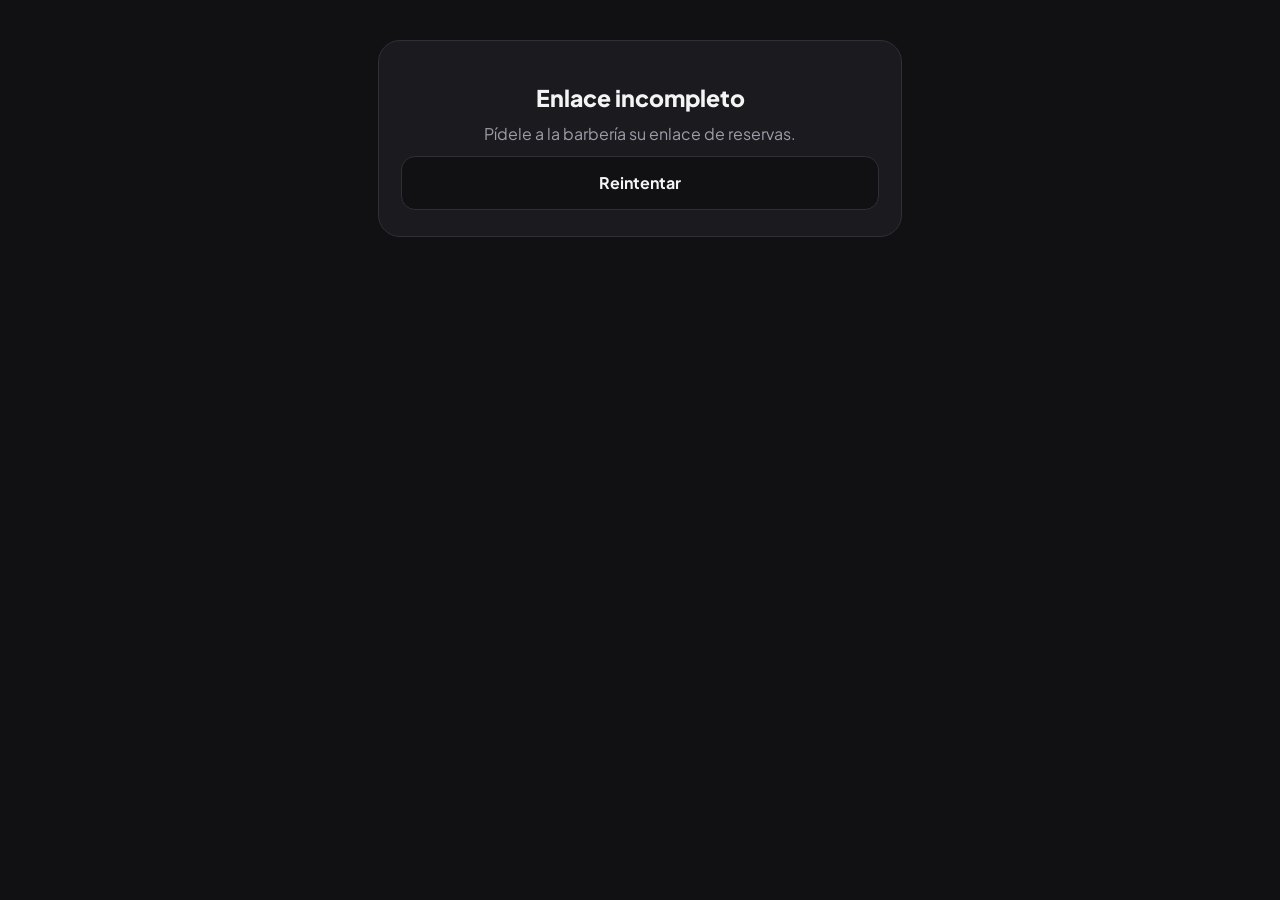
==== r.html @ 869c46b9 "Add files via upload" ====
<!DOCTYPE html>
<html lang="es">
<head>
<meta charset="utf-8">
<meta name="viewport" content="width=device-width, initial-scale=1, viewport-fit=cover">
<meta name="theme-color" content="#111113">
<title>Reserva tu hora</title>
<link rel="icon" href="icon-192.png">
<link rel="apple-touch-icon" href="apple-touch-icon.png">
<link rel="preconnect" href="https://fonts.googleapis.com"><link rel="preconnect" href="https://fonts.gstatic.com" crossorigin>
<link href="https://fonts.googleapis.com/css2?family=Plus+Jakarta+Sans:wght@400;500;600;700;800&display=swap" rel="stylesheet">
<script src="temas.js"></script>
<style>
:root{--bg:#111113;--card:#1b1b1f;--card2:#24242a;--line:#2f2f36;--txt:#f4f4f5;--mut:#9d9da8;--acc:#e3a33b;--acc2:#f3c06a;--onacc:#1a1408;--ok:#3fb871;--bad:#e5534b}
*{box-sizing:border-box;margin:0;padding:0}
html,body{background:var(--bg);color:var(--txt);font-family:"Plus Jakarta Sans",-apple-system,system-ui,"Segoe UI",Roboto,sans-serif;font-size:16px;-webkit-tap-highlight-color:transparent}
button,input{font:inherit;color:inherit}
.wrap{max-width:560px;margin:0 auto;padding:calc(20px + env(safe-area-inset-top)) 18px calc(130px + env(safe-area-inset-bottom))}
.hero{display:flex;align-items:center;gap:14px;padding:18px;border-radius:22px;background:linear-gradient(135deg,var(--card),var(--card2));border:1px solid var(--line);margin-bottom:8px}
.avatar{width:58px;height:58px;border-radius:18px;background:var(--acc);color:var(--onacc);display:flex;align-items:center;justify-content:center;font-size:26px;font-weight:800;flex:none;box-shadow:0 8px 24px color-mix(in srgb,var(--acc) 35%,transparent)}
.hero h1{font-size:21px;line-height:1.2;font-weight:800;letter-spacing:-.01em}
.hero p{color:var(--mut);font-size:14px;margin-top:3px}
.hero a{margin-left:auto;flex:none;width:42px;height:42px;border-radius:14px;border:1px solid var(--line);display:flex;align-items:center;justify-content:center;color:var(--txt);background:var(--bg)}
h2{display:flex;align-items:center;gap:10px;font-size:16px;font-weight:700;margin:26px 0 12px}
h2 span{width:26px;height:26px;border-radius:50%;background:var(--card2);border:1px solid var(--line);display:inline-flex;align-items:center;justify-content:center;font-size:13px;color:var(--acc2)}
h2.ok span{background:var(--acc);color:var(--onacc);border-color:var(--acc)}
.serv{display:flex;align-items:center;gap:12px;width:100%;text-align:left;background:var(--card);border:1.5px solid var(--line);border-radius:16px;padding:14px 16px;margin-bottom:9px;cursor:pointer;transition:.15s}
.serv b{display:block;font-weight:700}
.serv small{color:var(--mut);font-size:13px}
.serv .p{margin-left:auto;font-weight:800;color:var(--acc2);font-size:17px}
[data-claro="1"] .serv .p{color:var(--acc)}
.on{border-color:var(--acc)!important;background:color-mix(in srgb,var(--acc) 13%,var(--card))!important}
.chips{display:flex;gap:8px;overflow-x:auto;padding:2px 2px 8px;scrollbar-width:none}
.chip{flex:none;background:var(--card);border:1.5px solid var(--line);border-radius:14px;padding:10px 0;cursor:pointer;text-align:center;width:64px}
.chip small{display:block;font-size:11px;color:var(--mut);text-transform:uppercase;letter-spacing:.05em;font-weight:600}
.chip b{font-size:19px;font-weight:800;display:block;margin:1px 0}
.chip:disabled{opacity:.35;cursor:default}
.chip.on small{color:var(--acc2)}
.horas{display:grid;grid-template-columns:repeat(4,1fr);gap:8px}
.horas button{background:var(--card);border:1.5px solid var(--line);border-radius:12px;padding:12px 0;cursor:pointer;font-variant-numeric:tabular-nums;font-weight:600}
.nada{color:var(--mut);font-size:14px;padding:14px;background:var(--card);border:1px dashed var(--line);border-radius:14px;text-align:center}
label{display:block;font-size:13px;color:var(--mut);margin-bottom:12px;font-weight:600}
input{display:block;width:100%;margin-top:6px;background:var(--card);border:1.5px solid var(--line);border-radius:14px;padding:14px;font-size:16px;font-weight:500}
input:focus{outline:none;border-color:var(--acc)}
.bar{position:fixed;left:0;right:0;bottom:0;background:color-mix(in srgb,var(--bg) 94%,transparent);backdrop-filter:blur(12px);border-top:1px solid var(--line);padding:12px 18px calc(12px + env(safe-area-inset-bottom))}
.bar .in{max-width:560px;margin:0 auto}
.res{font-size:13px;color:var(--mut);margin-bottom:9px;min-height:18px}
.res b{color:var(--txt)}
.send{display:flex;align-items:center;justify-content:center;gap:10px;width:100%;padding:16px;border-radius:16px;background:var(--acc);color:var(--onacc);font-weight:800;font-size:16px;border:0;cursor:pointer}
.send:disabled{background:var(--card2);color:var(--mut);cursor:default}
.box{background:var(--card);border:1px solid var(--line);border-radius:22px;padding:26px 22px;text-align:center;margin-top:20px;line-height:1.5}
.box h1{font-size:23px;margin:14px 0 6px;font-weight:800}
.box p{color:var(--mut)}
.det{background:var(--card2);border-radius:16px;padding:14px 16px;margin:18px 0;text-align:left}
.det div{display:flex;justify-content:space-between;padding:6px 0;font-size:15px}
.det span{color:var(--mut)}
.btn{display:flex;align-items:center;justify-content:center;gap:8px;width:100%;padding:14px;border-radius:14px;border:1.5px solid var(--line);background:var(--bg);color:var(--txt);text-decoration:none;font-weight:700;margin-top:10px;cursor:pointer}
.skel{height:64px;border-radius:16px;background:linear-gradient(90deg,var(--card),var(--card2),var(--card));background-size:200% 100%;animation:sk 1.2s infinite;margin-bottom:10px}
@keyframes sk{to{background-position:-200% 0}}
.nota{font-size:13px;color:var(--mut);margin-top:6px;line-height:1.5}
.err{color:var(--bad);font-size:14px;margin-bottom:8px}
.pie{text-align:center;color:var(--mut);font-size:12px;margin-top:30px;opacity:.7}
</style>
</head>
<body>
<div class="wrap" id="app"><div class="skel" style="height:96px"></div><div class="skel"></div><div class="skel"></div><div class="skel"></div></div>
<div class="bar" id="bar" style="display:none"><div class="in"><div class="res" id="res"></div><button class="send" id="send" disabled>Confirmar reserva</button></div></div>
<script>
(function(){
"use strict";
const API='https://script.google.com/macros/s/AKfycbzVAXe-wM8xVHy9DOyh-EbtR9cfySFpLNvnYqR4-ZqMQR1GYJzkrj-Sovw02bKuq2AH/exec';
const $=s=>document.querySelector(s);
const pad=n=>String(n).padStart(2,'0');
const ymd=d=>d.getFullYear()+'-'+pad(d.getMonth()+1)+'-'+pad(d.getDate());
const parse=s=>{const[y,m,d]=s.split('-').map(Number);return new Date(y,m-1,d)};
const toMin=h=>{const[a,b]=(h||'0:0').split(':').map(Number);return a*60+(b||0)};
const toHH=m=>pad(Math.floor(m/60))+':'+pad(m%60);
const clp=n=>'$'+Math.round(n||0).toLocaleString('es-CL');
const esc=s=>String(s==null?'':s).replace(/[&<>"']/g,c=>({'&':'&amp;','<':'&lt;','>':'&gt;','"':'&quot;',"'":'&#39;'}[c]));
const fechaLarga=s=>{const t=parse(s).toLocaleDateString('es-CL',{weekday:'long',day:'numeric',month:'long'});return t.charAt(0).toUpperCase()+t.slice(1)};
const WA='<svg width="20" height="20" viewBox="0 0 24 24" fill="none" stroke="currentColor" stroke-width="2" stroke-linecap="round" stroke-linejoin="round"><path d="M20 11.5a8 8 0 0 1-11.8 7L4 20l1.5-4A8 8 0 1 1 20 11.5z"/><path d="M9 9.5c.3 1.8 1.7 3.6 3.6 4.6l1.1-1 1.8.8"/></svg>';
const CAL='<svg width="20" height="20" viewBox="0 0 24 24" fill="none" stroke="currentColor" stroke-width="2" stroke-linecap="round" stroke-linejoin="round"><rect x="3" y="4.5" width="18" height="16" rx="3"/><path d="M3 9.5h18M8 2.5v4M16 2.5v4"/></svg>';
const OK='<svg width="64" height="64" viewBox="0 0 48 48" fill="none"><circle cx="24" cy="24" r="22" fill="rgba(63,184,113,.15)" stroke="#3fb871" stroke-width="2"/><path d="M14 25l7 7 13-15" stroke="#3fb871" stroke-width="3.2" stroke-linecap="round" stroke-linejoin="round"/></svg>';

const codigo=new URLSearchParams(location.search).get('b')||'';
let P=null,ocupado=[],ahora=null,activo=true;
let sel={s:null,f:null,h:null};
let datos=(()=>{try{return JSON.parse(localStorage.getItem('silla_cliente'))||{}}catch(e){return{}}})();
let enviando=false,hecho=null,error='';

async function api(q){const r=await fetch(API+'?'+new URLSearchParams(q));return r.json()}
async function cargar(){
  if(!codigo){pantalla('Enlace incompleto','Pídele a la barbería su enlace de reservas.');return}
  try{
    const j=await api({accion:'publico',b:codigo});
    if(!j.ok){pantalla('No encontramos esta barbería','Revisa el enlace o pídele uno nuevo a tu barbero.');return}
    P=j.perfil||{};ocupado=j.ocupado||[];ahora=j.ahora;activo=j.activo;
    if(window.aplicarTema)aplicarTema(P.tema);
    document.title='Reserva tu hora · '+(P.n||'Barbería');
    if(!activo){pantalla('Reservas en pausa','Por ahora no se puede reservar en línea.'+(P.w?' Escríbele directo a la barbería.':''),true);return}
    render();
  }catch(e){pantalla('Sin conexión','Revisa tu internet e inténtalo de nuevo.')}
}
function pantalla(t,p,wa){
  $('#bar').style.display='none';
  $('#app').innerHTML=`<div class="box"><h1>${esc(t)}</h1><p>${esc(p)}</p>${wa&&P&&P.w?`<a class="btn" href="https://wa.me/${esc(P.w)}" target="_blank" rel="noopener">${WA}Escribir por WhatsApp</a>`:''}${!wa?'<button class="btn" onclick="location.reload()">Reintentar</button>':''}</div>`;
}
function hoyF(){return ahora&&ahora.f?ahora.f:ymd(new Date())}
function minAhora(){if(ahora&&ahora.m!=null)return ahora.m+Math.floor((Date.now()-cargado)/60000);const d=new Date();return d.getHours()*60+d.getMinutes()}
const cargado=Date.now();
function dias(){const out=[],ds=P.d&&P.d.length?P.d:[1,2,3,4,5,6],base=parse(hoyF());for(let i=0;out.length<14&&i<40;i++){const d=new Date(base.getFullYear(),base.getMonth(),base.getDate()+i);if(ds.indexOf(d.getDay())>=0)out.push(ymd(d))}return out}
function libres(f,s){
  const dur=+((P.s||[])[s]||[])[2]||30,st=+P.v||30,a=toMin(P.i||'10:00'),b=toMin(P.f||'20:00'),ant=+P.ant||30,out=[];
  const lim=f===hoyF()?minAhora()+ant:-1;
  for(let t=a;t+dur<=b;t+=st){
    if(t<lim)continue;
    if(ocupado.some(o=>o[0]===f&&toMin(o[1])<t+dur&&t<toMin(o[1])+(+o[2]||30)))continue;
    out.push(toHH(t));
  }
  return out;
}
function render(){
  if(hecho)return renderHecho();
  const S=P.s||[];
  if(sel.s==null&&S.length===1)sel.s=0;
  let h=`<div class="hero"><div class="avatar">${esc((P.n||'B').trim().charAt(0).toUpperCase())}</div><div><h1>${esc(P.n||'Barbería')}</h1><p>${P.b?'Reserva con '+esc(P.b):'Reserva tu hora en un minuto'}</p></div>${P.w?`<a href="https://wa.me/${esc(P.w)}" target="_blank" rel="noopener" aria-label="WhatsApp">${WA}</a>`:''}</div>`;
  h+=`<h2 class="${sel.s!=null?'ok':''}"><span>1</span>Elige el servicio</h2>`+S.map((s,i)=>`<button class="serv ${sel.s===i?'on':''}" data-s="${i}"><div><b>${esc(s[0])}</b><small>${+s[2]||30} min</small></div><span class="p">${clp(s[1])}</span></button>`).join('');
  h+=`<h2 class="${sel.f?'ok':''}"><span>2</span>Elige el día</h2>`;
  if(sel.s==null)h+=`<p class="nada">Primero elige un servicio.</p>`;
  else h+=`<div class="chips">`+dias().map(f=>{const d=parse(f),n=libres(f,sel.s).length;return`<button class="chip ${sel.f===f?'on':''}" data-f="${f}" ${n?'':'disabled'}><small>${f===hoyF()?'Hoy':d.toLocaleDateString('es-CL',{weekday:'short'}).replace('.','')}</small><b>${d.getDate()}</b><small>${n?n+' libre'+(n===1?'':'s'):'Lleno'}</small></button>`}).join('')+`</div>`;
  h+=`<h2 class="${sel.h?'ok':''}"><span>3</span>Elige la hora</h2>`;
  if(sel.s==null||!sel.f)h+=`<p class="nada">Elige el día para ver las horas libres.</p>`;
  else{const hs=libres(sel.f,sel.s);if(sel.h&&hs.indexOf(sel.h)<0)sel.h=null;h+=hs.length?`<div class="horas">${hs.map(x=>`<button class="${sel.h===x?'on':''}" data-h="${x}">${x}</button>`).join('')}</div>`:`<p class="nada">No quedan horas libres este día.</p>`}
  h+=`<h2 class="${datos.n&&datos.t?'ok':''}"><span>4</span>Tus datos</h2>
    <label>Nombre<input id="nom" autocomplete="name" value="${esc(datos.n||'')}" placeholder="Tu nombre"></label>
    <label>Teléfono<input id="tel" type="tel" inputmode="tel" autocomplete="tel" value="${esc(datos.t||'')}" placeholder="9 1234 5678"></label>
    <p class="nota">Tu hora queda confirmada al instante. Solo se muestran horas libres${+P.ant?', con al menos '+(+P.ant)+' minutos de anticipación':''}.</p>
    <p class="pie">Reservas con Silla</p>`;
  $('#app').innerHTML=h;barra();
}
function listo(){return sel.s!=null&&sel.f&&sel.h&&(datos.n||'').trim().length>1&&(datos.t||'').replace(/\D/g,'').length>=8}
function barra(){
  $('#bar').style.display='';
  const s=(P.s||[])[sel.s];
  $('#res').innerHTML=error?`<div class="err">${esc(error)}</div>`:(s&&sel.f&&sel.h?`<b>${esc(s[0])}</b> · ${esc(fechaLarga(sel.f))} · <b>${sel.h}</b>`:'Completa los pasos para reservar');
  const b=$('#send');b.disabled=!listo()||enviando;b.textContent=enviando?'Reservando…':'Confirmar reserva';
}
function renderHecho(){
  $('#bar').style.display='none';
  const s=(P.s||[])[hecho.s],ini=parse(hecho.f),[hh,mm]=hecho.h.split(':').map(Number);
  ini.setHours(hh,mm);const fin=new Date(ini.getTime()+(+s[2]||30)*60000);
  const g=d=>d.getFullYear()+pad(d.getMonth()+1)+pad(d.getDate())+'T'+pad(d.getHours())+pad(d.getMinutes())+'00';
  const cal='https://calendar.google.com/calendar/render?action=TEMPLATE&text='+encodeURIComponent(s[0]+' en '+(P.n||'la barbería'))+'&dates='+g(ini)+'/'+g(fin)+'&ctz=America/Santiago';
  $('#app').innerHTML=`<div class="box">${OK}<h1>¡Hora reservada!</h1><p>Te esperamos en ${esc(P.n||'la barbería')}.</p>
    <div class="det"><div><span>Servicio</span><b>${esc(s[0])}</b></div><div><span>Día</span><b>${esc(fechaLarga(hecho.f))}</b></div><div><span>Hora</span><b>${esc(hecho.h)}</b></div><div><span>Valor</span><b>${clp(s[1])}</b></div></div>
    <a class="btn" href="${esc(cal)}" target="_blank" rel="noopener">${CAL}Agregar a mi calendario</a>
    ${P.w?`<a class="btn" href="https://wa.me/${esc(P.w)}?text=${encodeURIComponent('Hola, reservé para el '+fechaLarga(hecho.f)+' a las '+hecho.h+'. ')}" target="_blank" rel="noopener">${WA}¿Necesitas cambiarla? Escríbenos</a>`:''}
    <button class="btn" id="otra">Hacer otra reserva</button></div>`;
}
async function confirmar(){
  if(!listo()||enviando)return;
  enviando=true;error='';barra();
  try{
    const j=await api({accion:'reservar',b:codigo,s:sel.s,f:sel.f,h:sel.h,n:datos.n.trim(),t:datos.t.trim()});
    if(j.ok){hecho={s:sel.s,f:sel.f,h:sel.h};try{localStorage.setItem('silla_cliente',JSON.stringify(datos))}catch(e){}enviando=false;render();window.scrollTo(0,0);return}
    const msg={ocupada:'Esa hora se acaba de tomar. Elige otra.',anticipacion:'Esa hora ya no se puede reservar. Elige una más tarde.',limite:'Ya tienes varias horas reservadas. Escríbele a la barbería.',cerrado:'Las reservas están en pausa.',datos:'Revisa tu nombre y teléfono.'}[j.error]||'No se pudo reservar. Inténtalo de nuevo.';
    error=msg;
    if(j.error==='ocupada'||j.error==='anticipacion'){const p=await api({accion:'publico',b:codigo});if(p.ok){ocupado=p.ocupado||[];ahora=p.ahora}sel.h=null}
  }catch(e){error='Sin conexión. Revisa tu internet.'}
  enviando=false;render();
}
document.addEventListener('click',e=>{
  const t=e.target.closest('button');if(!t)return;
  if(t.id==='send'){confirmar();return}
  if(t.id==='otra'){hecho=null;sel.h=null;cargar();return}
  error='';
  if(t.dataset.s!=null){sel.s=+t.dataset.s;sel.h=null}
  else if(t.dataset.f){sel.f=t.dataset.f;sel.h=null}
  else if(t.dataset.h){sel.h=t.dataset.h;setTimeout(()=>{const n=$('#nom');if(n&&!n.value)n.scrollIntoView({behavior:'smooth',block:'center'})},50)}
  else return;
  render();
});
document.addEventListener('input',e=>{if(e.target.id==='nom')datos.n=e.target.value;if(e.target.id==='tel')datos.t=e.target.value;barra()});
setInterval(async()=>{if(hecho||!P||document.hidden)return;try{const p=await api({accion:'publico',b:codigo});if(p.ok){ocupado=p.ocupado||[];ahora=p.ahora;const foc=document.activeElement&&document.activeElement.tagName==='INPUT';if(!foc)render()}}catch(e){}},60000);
cargar();
})();
</script>
</body>
</html>
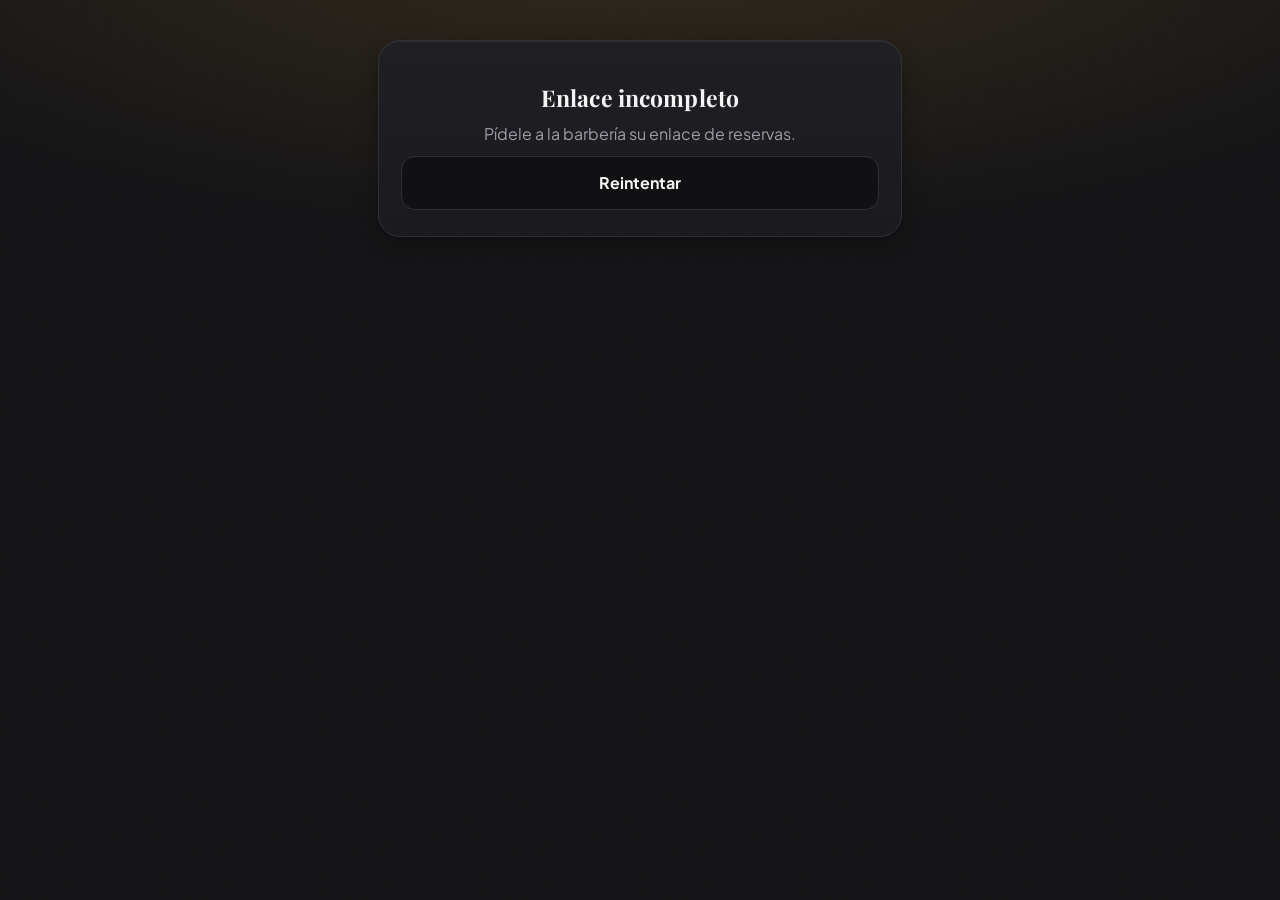
==== commit 68f60e02: "Add files via upload" ====
--- a/r.html
+++ b/r.html
@@ -61,6 +61,7 @@
 .err{color:var(--bad);font-size:14px;margin-bottom:8px}
 .pie{text-align:center;color:var(--mut);font-size:12px;margin-top:30px;opacity:.7}
 </style>
+<link rel="stylesheet" href="premium.css">
 </head>
 <body>
 <div class="wrap" id="app"><div class="skel" style="height:96px"></div><div class="skel"></div><div class="skel"></div><div class="skel"></div></div>
@@ -82,7 +83,7 @@
 const CAL='<svg width="20" height="20" viewBox="0 0 24 24" fill="none" stroke="currentColor" stroke-width="2" stroke-linecap="round" stroke-linejoin="round"><rect x="3" y="4.5" width="18" height="16" rx="3"/><path d="M3 9.5h18M8 2.5v4M16 2.5v4"/></svg>';
 const OK='<svg width="64" height="64" viewBox="0 0 48 48" fill="none"><circle cx="24" cy="24" r="22" fill="rgba(63,184,113,.15)" stroke="#3fb871" stroke-width="2"/><path d="M14 25l7 7 13-15" stroke="#3fb871" stroke-width="3.2" stroke-linecap="round" stroke-linejoin="round"/></svg>';
 
-const codigo=new URLSearchParams(location.search).get('b')||'';
+const codigo=new URLSearchParams(location.search).get('b')||(()=>{const p=decodeURIComponent(location.pathname.split('/').filter(Boolean).pop()||'');return /^(r|r\.html|silla|index\.html)$/i.test(p)?'':p})();
 let P=null,ocupado=[],ahora=null,activo=true;
 let sel={s:null,f:null,h:null};
 let datos=(()=>{try{return JSON.parse(localStorage.getItem('silla_cliente'))||{}}catch(e){return{}}})();
--- a/premium.css
+++ b/premium.css
@@ -0,0 +1,88 @@
+/* Silla · capa de diseño premium (barbería de hombres) */
+@import url('https://fonts.googleapis.com/css2?family=Playfair+Display:ital,wght@0,600;0,700;0,800;1,600&family=Oswald:wght@500;600&display=swap');
+
+:root{
+  --serif:"Playfair Display",Georgia,"Times New Roman",serif;
+  --cond:"Oswald","Arial Narrow",sans-serif;
+  --oro:linear-gradient(135deg,var(--acc2) 0%,var(--acc) 55%,color-mix(in srgb,var(--acc) 70%,#000) 100%);
+  --brillo:inset 0 1px 0 rgba(255,255,255,.06);
+  --poste:repeating-linear-gradient(-45deg,#b3252f 0 7px,#f2ece2 7px 14px,#1f3a6e 14px 21px,#f2ece2 21px 28px);
+}
+html,body{
+  background:
+    radial-gradient(120% 60% at 50% -10%,color-mix(in srgb,var(--acc) 16%,transparent),transparent 60%),
+    url("data:image/svg+xml,%3Csvg xmlns='http://www.w3.org/2000/svg' width='160' height='160'%3E%3Cfilter id='n'%3E%3CfeTurbulence type='fractalNoise' baseFrequency='.9' numOctaves='2' stitchTiles='stitch'/%3E%3CfeColorMatrix values='0 0 0 0 1 0 0 0 0 1 0 0 0 0 1 0 0 0 .035 0'/%3E%3C/filter%3E%3Crect width='100%25' height='100%25' filter='url(%23n)'/%3E%3C/svg%3E"),
+    var(--bg);
+  background-attachment:fixed;
+}
+[data-claro="1"] body,[data-claro="1"]{background-blend-mode:multiply}
+
+/* Títulos con carácter */
+.brand h1,.hero h1,.box h1,#modal h3,#bloqueo h2{font-family:var(--serif);font-weight:700;letter-spacing:.005em}
+.brand h1{font-size:20px}
+.brand small,h2,.chip small,.kpis span,.resumen span,nav.tabs button{font-family:var(--cond);letter-spacing:.12em;text-transform:uppercase}
+.brand small{font-size:10.5px;color:var(--acc2)}
+[data-claro="1"] .brand small{color:var(--acc2)}
+
+/* Franja de poste de barbero bajo el encabezado */
+header{border-bottom:0!important;box-shadow:0 1px 0 var(--line)}
+header::after{content:"";position:absolute;left:0;right:0;bottom:-3px;height:3px;background:var(--poste);opacity:.85}
+.logo{box-shadow:0 0 0 1.5px color-mix(in srgb,var(--acc) 70%,transparent),0 6px 18px rgba(0,0,0,.45)}
+
+/* Secciones */
+main h2{font-size:12px;font-weight:600;color:var(--acc2);display:flex;align-items:center;gap:10px}
+main h2::after{content:"";flex:1;height:1px;background:linear-gradient(90deg,color-mix(in srgb,var(--acc) 55%,transparent),transparent)}
+[data-claro="1"] main h2{color:var(--acc2)}
+
+/* Tarjetas con relieve */
+.card,.cita,.vacio,.resumen div,.serv,.chip,.horas button,.box,.hero{
+  background:linear-gradient(180deg,color-mix(in srgb,var(--card) 100%,#fff 2%),var(--card));
+  box-shadow:var(--brillo),0 8px 22px rgba(0,0,0,.28);
+}
+[data-claro="1"] .card,[data-claro="1"] .cita,[data-claro="1"] .serv,[data-claro="1"] .hero,[data-claro="1"] .box{box-shadow:0 6px 18px rgba(60,40,10,.08)}
+.cita{border-left-width:3px}
+.cita .h{font-family:var(--cond);font-size:17px;font-weight:600;letter-spacing:.02em;color:var(--acc2)}
+[data-claro="1"] .cita .h{color:var(--txt)}
+
+/* Botón principal en oro / metal */
+.btn.pri,.fab,.send:not(:disabled),.chip.on,.dias button.on,h2.ok span{
+  background:var(--oro)!important;border-color:transparent!important;color:var(--onacc)!important;
+  box-shadow:inset 0 1px 0 rgba(255,255,255,.35),0 8px 24px color-mix(in srgb,var(--acc) 30%,transparent);
+}
+.send:not(:disabled),.btn.pri{font-family:var(--cond);letter-spacing:.14em;text-transform:uppercase;font-weight:600}
+.fab{border-radius:50%!important;width:60px!important;height:60px!important}
+
+/* Barra inferior */
+nav.tabs{background:color-mix(in srgb,var(--card) 92%,transparent)!important;backdrop-filter:blur(14px)}
+nav.tabs button{font-size:10.5px!important}
+nav.tabs button.on{color:var(--acc2)!important;position:relative}
+nav.tabs button.on::before{content:"";position:absolute;top:0;left:30%;right:30%;height:2px;border-radius:2px;background:var(--oro)}
+[data-claro="1"] nav.tabs button.on{color:var(--txt)!important}
+
+/* Resumen del día */
+.hoyres{border-radius:18px!important;position:relative;overflow:hidden}
+.hoyres::before{content:"";position:absolute;left:0;top:0;bottom:0;width:4px;background:var(--poste)}
+.hoyres .n{font-family:var(--serif);font-size:32px!important}
+.big{font-family:var(--serif)}
+
+/* ---------- Página de reservas ---------- */
+.hero{position:relative;overflow:hidden;border-radius:24px!important;padding:22px 18px!important;border-color:color-mix(in srgb,var(--acc) 35%,var(--line))!important}
+.hero::before{content:"";position:absolute;left:0;right:0;top:0;height:4px;background:var(--poste)}
+.hero::after{content:"";position:absolute;right:-60px;top:-60px;width:180px;height:180px;border-radius:50%;background:radial-gradient(circle,color-mix(in srgb,var(--acc) 22%,transparent),transparent 70%);pointer-events:none}
+.avatar{
+  border-radius:50%!important;background:radial-gradient(circle at 35% 30%,var(--card2),var(--bg))!important;
+  color:var(--acc2)!important;font-family:var(--serif);font-size:28px!important;font-weight:700!important;
+  box-shadow:0 0 0 2px var(--acc),0 0 0 5px var(--card),0 0 0 6px color-mix(in srgb,var(--acc) 45%,transparent),0 10px 26px rgba(0,0,0,.5)!important;
+}
+[data-claro="1"] .avatar{color:var(--acc2)!important;background:var(--txt)!important}
+.hero h1{font-size:23px!important}
+.hero p{font-family:var(--cond);letter-spacing:.1em;text-transform:uppercase;font-size:11.5px!important;color:var(--acc2)!important}
+.hero a{position:relative;z-index:1;border-color:color-mix(in srgb,var(--acc) 40%,var(--line))!important}
+.wrap h2{font-family:var(--serif);font-size:19px!important;font-weight:700!important;letter-spacing:0;text-transform:none}
+.wrap h2 span{font-family:var(--cond);border-color:color-mix(in srgb,var(--acc) 50%,var(--line))!important}
+.serv b{font-size:16.5px}
+.serv .p{font-family:var(--serif);font-size:19px!important;font-weight:700!important}
+.chip b{font-family:var(--serif);font-size:21px!important}
+.horas button{font-family:var(--cond);font-size:16px;letter-spacing:.04em}
+.wrap .on{box-shadow:0 0 0 1px var(--acc),0 8px 22px color-mix(in srgb,var(--acc) 22%,transparent)!important}
+.pie{font-family:var(--cond);letter-spacing:.14em;text-transform:uppercase;font-size:10.5px!important}
